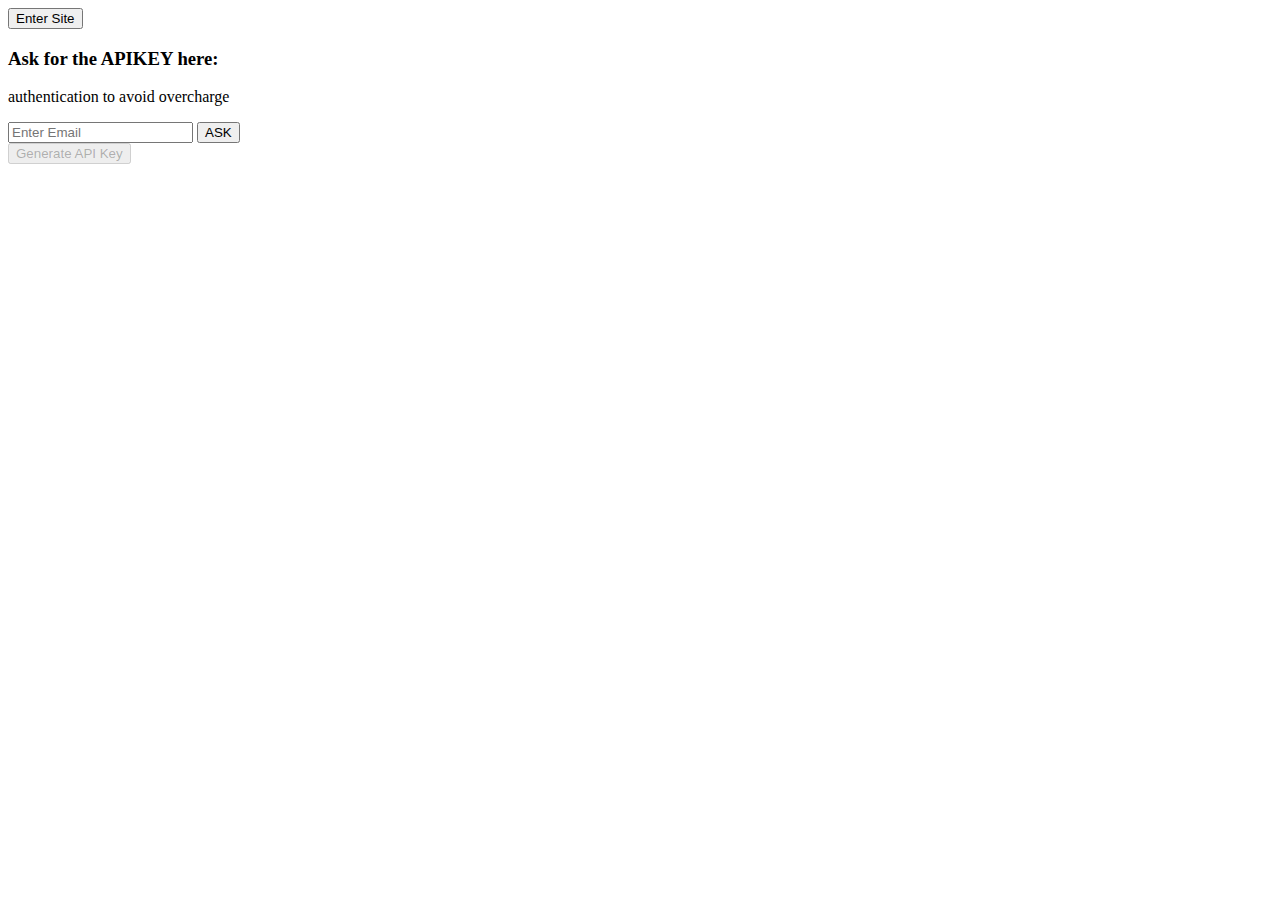
==== index.html @ f1c5ff42 "Update index.html" ====
<!DOCTYPE html>
<html>
<head>
  <title>Password Protection</title>
  <script type="text/javascript">
    var apiKeys = [
      { key: "f55bc051f2msh236fb47b098e612p16087cjsn5d197e666ca0", remainingUsage: 5 },
      { key: "5d4bc41001msh8061d58e712e8ffp1520edjsn72515b36a183", remainingUsage: 5 },
      { key: "fddac2cc2emsh54d66c3425a468cp14354bjsn9753fb99c348", remainingUsage: 5 }
    ];
    var customApiKey = ["chanel", "bianca"];

    var generateCooldown = 120000;
    var lastGeneratedTime = 0;

    function checkPassword() {
      var password = prompt("Please enter the password:");
      var currentTime = new Date().getTime();
      var apiKeyFound = false;

      apiKeys.forEach(function(api) {
        if (api.key === password && api.remainingUsage > 0) {
          apiKeyFound = true;
          sessionStorage.setItem("authenticated", "true");
          sessionStorage.setItem("expirationTime", new Date().getTime() + 120000);
          api.remainingUsage--;
          window.location.href = "authentication.html";
        } else if (api.key === password && api.remainingUsage <= 0) {
          apiKeyFound = true;
          alert("This API key has reached its usage limit.");
        }
      });

      if (!apiKeyFound && customApiKey.includes(password)) {
        sessionStorage.setItem("authenticated", "true");
        sessionStorage.setItem("expirationTime", new Date().getTime() + 120000);
        window.location.href = "authentication.html";
      }

      if (!apiKeyFound) {
        alert("Incorrect password or API key usage limit reached. Please try again later.");
      }
    }

    var isAuthenticated = sessionStorage.getItem("authenticated");
    var expirationTime = sessionStorage.getItem("expirationTime");

    if (!isAuthenticated || expirationTime < new Date().getTime()) {
      if (!sessionStorage.getItem("redirected")) {
        sessionStorage.setItem("redirected", "true");
        sessionStorage.removeItem("authenticated");
        sessionStorage.removeItem("expirationTime");
        window.location.href = "index.html";
      }
    }

    function generateApiKey() {
      var currentTime = new Date().getTime();
      if (currentTime - lastGeneratedTime >= generateCooldown) {
        let randomIndex = Math.floor(Math.random() * apiKeys.length);
        let apiKey = apiKeys[randomIndex].key;
        let keys = document.createElement("p");
        keys.textContent = "YOUR KEY: " + apiKey;
        keys.style.fontSize = "12px";

        let copyButton = document.createElement("button");
        copyButton.textContent = "Copy Key";
        copyButton.onclick = function() {
          navigator.clipboard.writeText(apiKey);
          alert("API key copied to clipboard!");
        };

        let container = document.getElementById("resultApi");
        container.innerHTML = "";
        container.appendChild(keys);
        container.appendChild(copyButton);

        lastGeneratedTime = currentTime;
      } else {
        var remainingTime = (generateCooldown - (currentTime - lastGeneratedTime)) / 1000;
        alert("Please wait " + remainingTime + " seconds before generating a new API key.");
      }
    }

    window.onload = function() {
      var formSuccess = sessionStorage.getItem("formSuccess");
      if (formSuccess) {
        var generateButton = document.getElementById("generateApiKeyBtn");
        generateButton.disabled = false;
      }
    };

    function enableGenerateButton() {
      var generateButton = document.getElementById("generateApiKeyBtn");
      generateButton.disabled = false;
      sessionStorage.setItem("formSuccess", "true");
    }
  </script>
</head>
<body>
  <button onclick="checkPassword()">Enter Site</button>
  <div class="holder">
    <h3>Ask for the APIKEY here:</h3>
    <p>authentication to avoid overcharge</p>
    <form name="api" netlify netlify-honeypot="bot-field" onsubmit="enableGenerateButton()">
      <input id="email" name="email" type="email" placeholder="Enter Email" required>
      <button type="submit">ASK</button>
      <div style="display:none;">
        <label>Don’t fill this out if you're human: <input name="bot-field"></label>
      </div>
    </form>
    <button id="generateApiKeyBtn" disabled onclick="generateApiKey()">Generate API Key</button>
    <div id="resultApi" class="resultApi"></div>
  </div>
</body>
</html>
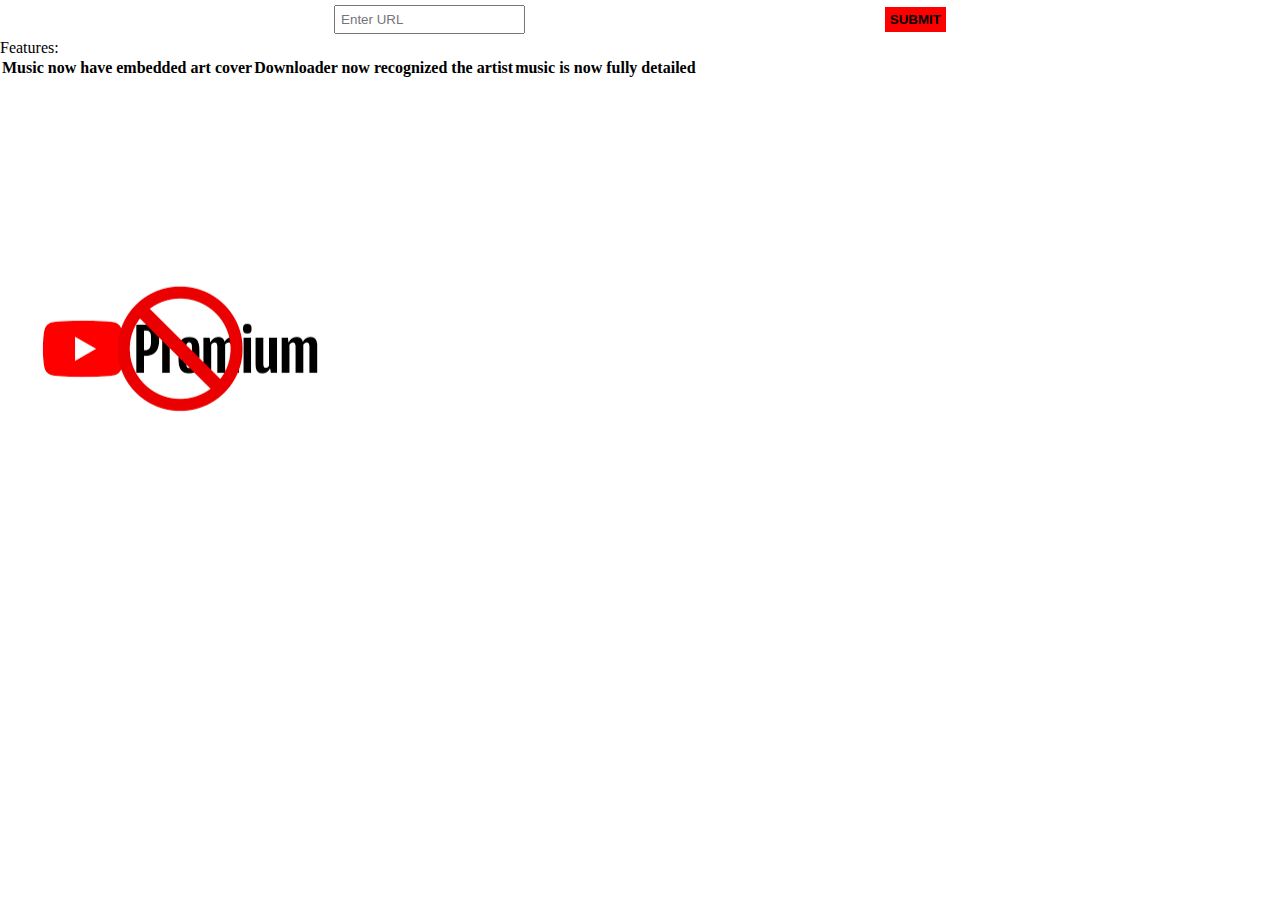
==== commit 7da0518a: "Update index.html" ====
--- a/index.html
+++ b/index.html
@@ -4,13 +4,13 @@
   <title>Password Protection</title>
   <script type="text/javascript">
     var apiKeys = [
-      { key: "f55bc051f2msh236fb47b098e612p16087cjsn5d197e666ca0", remainingUsage: 5 },
-      { key: "5d4bc41001msh8061d58e712e8ffp1520edjsn72515b36a183", remainingUsage: 5 },
-      { key: "fddac2cc2emsh54d66c3425a468cp14354bjsn9753fb99c348", remainingUsage: 5 }
+      { key: "f55bc051f2msh236fb47b098e612p16087cjsn5d197e666ca0", remainingUsage: 5, expirationTime: 0 },
+      { key: "5d4bc41001msh8061d58e712e8ffp1520edjsn72515b36a183", remainingUsage: 5, expirationTime: 0 },
+      { key: "fddac2cc2emsh54d66c3425a468cp14354bjsn9753fb99c348", remainingUsage: 5, expirationTime: 0 }
     ];
     var customApiKey = ["chanel", "bianca"];
 
-    var generateCooldown = 120000;
+    var generateCooldown = 120000; // 2 minutes in milliseconds
     var lastGeneratedTime = 0;
 
     function checkPassword() {
@@ -18,23 +18,26 @@
       var currentTime = new Date().getTime();
       var apiKeyFound = false;
 
-      apiKeys.forEach(function(api) {
-        if (api.key === password && api.remainingUsage > 0) {
+      apiKeys.forEach(function(api, index) {
+        if (api.key === password && api.remainingUsage > 0 && api.expirationTime > currentTime) {
           apiKeyFound = true;
           sessionStorage.setItem("authenticated", "true");
-          sessionStorage.setItem("expirationTime", new Date().getTime() + 120000);
+          sessionStorage.setItem("expirationTime", currentTime + 120000);
           api.remainingUsage--;
           window.location.href = "authentication.html";
-        } else if (api.key === password && api.remainingUsage <= 0) {
+        } else if (api.key === password && api.remainingUsage <= 0 || api.expirationTime <= currentTime) {
           apiKeyFound = true;
-          alert("This API key has reached its usage limit.");
+          apiKeys[index] = { key: generateNewApiKey(), remainingUsage: 5, expirationTime: currentTime + 60000 };
+          sessionStorage.setItem("authenticated", "true");
+          sessionStorage.setItem("expirationTime", currentTime + 120000);
+          window.location.href = "authentication.html";
         }
       });
 
       if (!apiKeyFound && customApiKey.includes(password)) {
         sessionStorage.setItem("authenticated", "true");
-        sessionStorage.setItem("expirationTime", new Date().getTime() + 120000);
-        window.location.href = "authentication.html";
+        sessionStorage.setItem("expirationTime", currentTime + 120000);
+        window.location.href = "index.html";
       }
 
       if (!apiKeyFound) {
@@ -50,36 +53,44 @@
         sessionStorage.setItem("redirected", "true");
         sessionStorage.removeItem("authenticated");
         sessionStorage.removeItem("expirationTime");
-        window.location.href = "index.html";
+        window.location.href = "authentication.html";
       }
     }
 
     function generateApiKey() {
       var currentTime = new Date().getTime();
       if (currentTime - lastGeneratedTime >= generateCooldown) {
-        let randomIndex = Math.floor(Math.random() * apiKeys.length);
-        let apiKey = apiKeys[randomIndex].key;
-        let keys = document.createElement("p");
+        var apiKey = generateNewApiKey();
+        var keys = document.createElement("p");
         keys.textContent = "YOUR KEY: " + apiKey;
         keys.style.fontSize = "12px";
 
-        let copyButton = document.createElement("button");
+        var copyButton = document.createElement("button");
         copyButton.textContent = "Copy Key";
         copyButton.onclick = function() {
           navigator.clipboard.writeText(apiKey);
           alert("API key copied to clipboard!");
         };
 
-        let container = document.getElementById("resultApi");
+        var container = document.getElementById("resultApi");
         container.innerHTML = "";
         container.appendChild(keys);
         container.appendChild(copyButton);
 
         lastGeneratedTime = currentTime;
       } else {
-        var remainingTime = (generateCooldown - (currentTime - lastGeneratedTime)) / 1000;
+        var remainingTime = Math.ceil((generateCooldown - (currentTime - lastGeneratedTime)) / 1000);
         alert("Please wait " + remainingTime + " seconds before generating a new API key.");
       }
+    }
+
+    function generateNewApiKey() {
+      var characters = "ABCDEFGHIJKLMNOPQRSTUVWXYZabcdefghijklmnopqrstuvwxyz0123456789";
+      var apiKey = "";
+      for (var i = 0; i < 32; i++) {
+        apiKey += characters.charAt(Math.floor(Math.random() * characters.length));
+      }
+      return apiKey;
     }
 
     window.onload = function() {
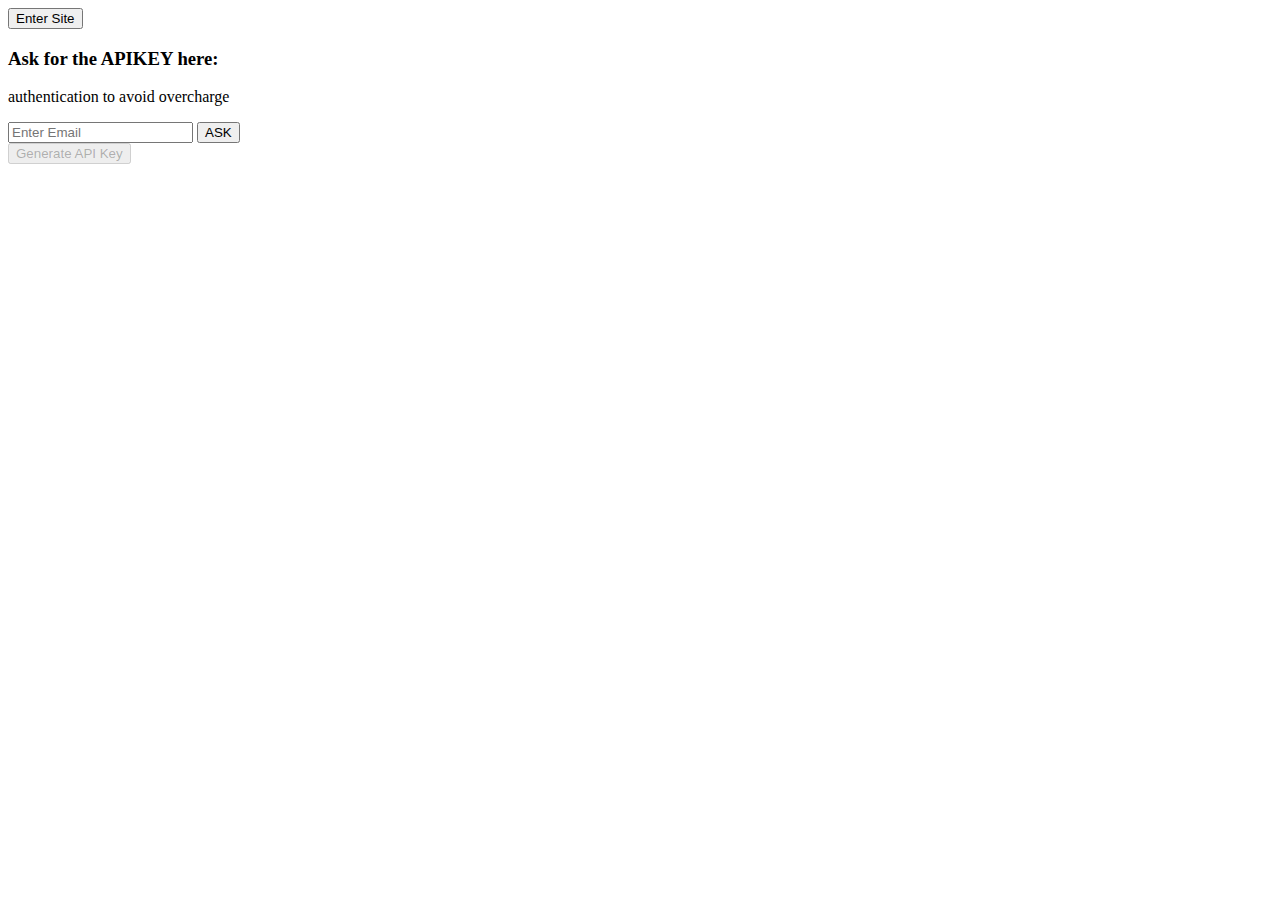
==== commit d4394689: "Update index.html" ====
--- a/index.html
+++ b/index.html
@@ -53,7 +53,7 @@
         sessionStorage.setItem("redirected", "true");
         sessionStorage.removeItem("authenticated");
         sessionStorage.removeItem("expirationTime");
-        window.location.href = "authentication.html";
+        window.location.href = "index.html";
       }
     }
 
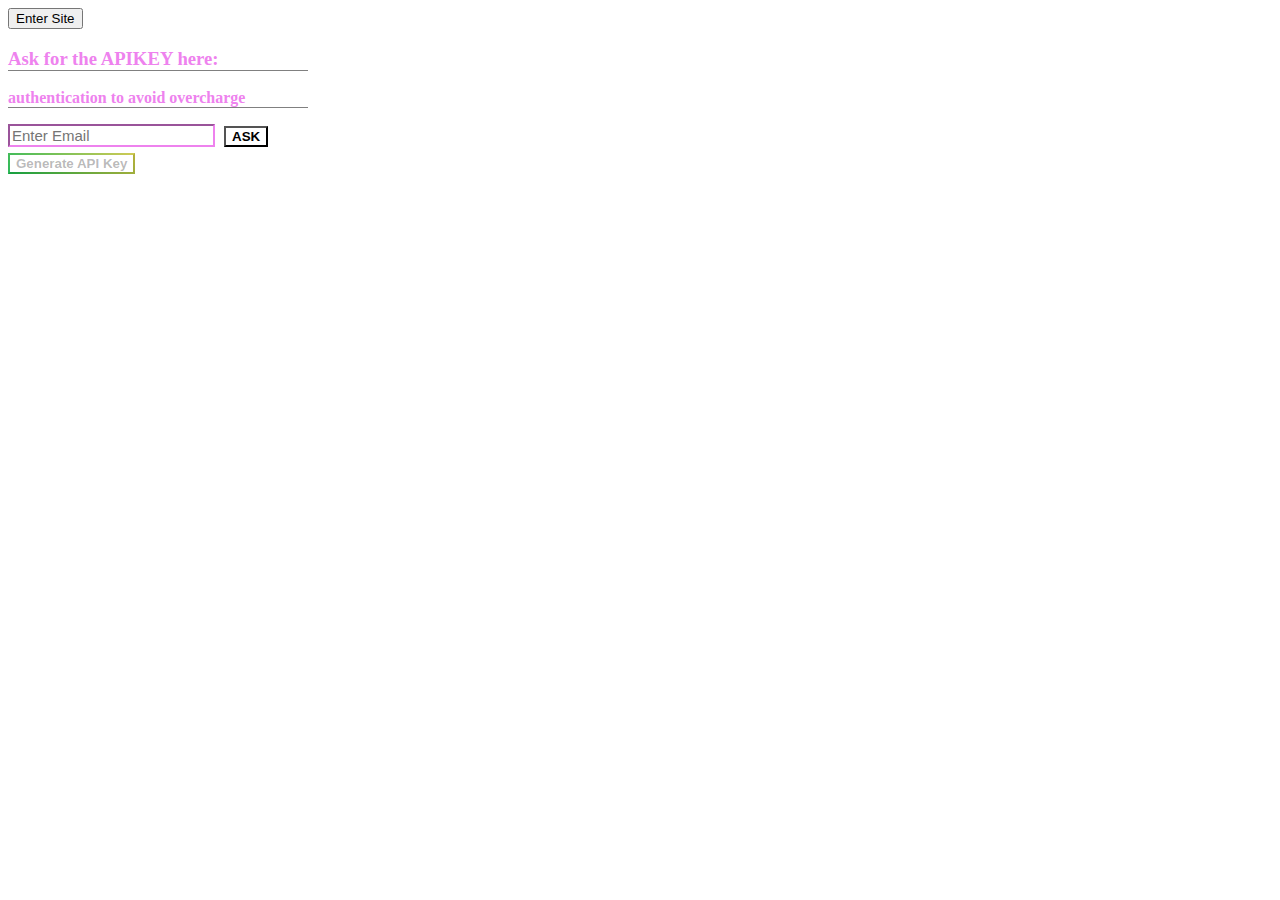
==== commit 0346905c: "Update index.html" ====
--- a/index.html
+++ b/index.html
@@ -1,6 +1,9 @@
 <!DOCTYPE html>
 <html>
 <head>
+  <meta charset="UTF-8">
+    <meta name="viewport" content="width=device-width, initial-scale=1.0">
+    <meta http-equiv="X-UA-Compatible" content="ie=edge">
   <title>Password Protection</title>
   <script type="text/javascript">
     var apiKeys = [
@@ -107,6 +110,38 @@
       sessionStorage.setItem("formSuccess", "true");
     }
   </script>
+  <style>
+    body{
+      background:url("wallpaper.gif");
+      background-repeat:no-repeat;
+      background-size: contain;
+      background-position: top;
+      background-size:900px 1000px;
+    }
+    .holder input{
+      background:transparent;
+      border-color:violet;
+      color:white;
+      margin-bottom:6px;
+      margin-right:5px;
+      font-size:15px;
+    }
+    .holder input:focus{
+      outline:none;
+    }
+    .holder h3,p{
+      color:violet;
+      border-bottom:1px solid gray;
+      width:300px;
+      font-weight: bold;
+    }
+    .holder button{
+  font-weight: bold;
+  background:linear-gradient(#fff, #fff) padding-box,
+  linear-gradient(45deg, #0fd850, #f9f047) border-box;
+  border 5px solid transparent;
+    }
+  </style>
 </head>
 <body>
   <button onclick="checkPassword()">Enter Site</button>
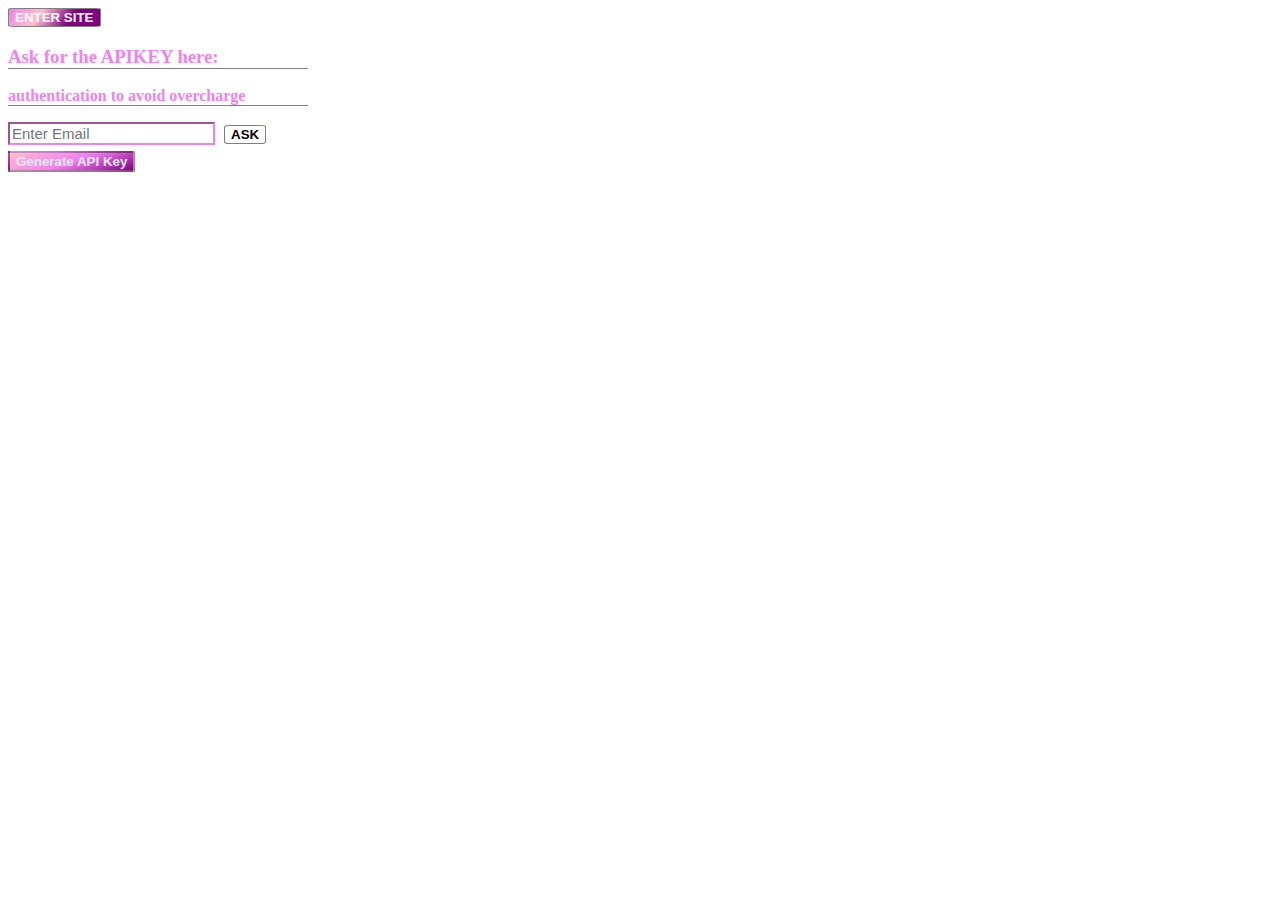
==== commit 173c44cc: "update" ====
--- a/index.html
+++ b/index.html
@@ -11,7 +11,7 @@
       { key: "5d4bc41001msh8061d58e712e8ffp1520edjsn72515b36a183", remainingUsage: 5, expirationTime: 0 },
       { key: "fddac2cc2emsh54d66c3425a468cp14354bjsn9753fb99c348", remainingUsage: 5, expirationTime: 0 }
     ];
-    var customApiKey = ["chanel", "bianca"];
+    var customApiKey = ["chanel", "savanna"];
 
     var generateCooldown = 120000; // 2 minutes in milliseconds
     var lastGeneratedTime = 0;
@@ -141,16 +141,32 @@
   linear-gradient(45deg, #0fd850, #f9f047) border-box;
   border 5px solid transparent;
     }
+    #generateApiKeyBtn{
+  color:lavender;
+  background: linear-gradient(340deg, purple, violet, pink);
+}
+.btn{
+  border:1px solid gray;
+  border-radius:12%;
+}
+.enterBtn{
+  border-radius: 6%;
+  border:1px solid gray;
+  background:linear-gradient(304deg, purple, purple, pink, violet);
+  color:white;
+  font-weight: bold;
+  text-transform: uppercase;
+}
   </style>
 </head>
 <body>
-  <button onclick="checkPassword()">Enter Site</button>
+  <button class="enterBtn" onclick="checkPassword()">Enter Site</button>
   <div class="holder">
     <h3>Ask for the APIKEY here:</h3>
     <p>authentication to avoid overcharge</p>
     <form name="api" netlify netlify-honeypot="bot-field" onsubmit="enableGenerateButton()">
       <input id="email" name="email" type="email" placeholder="Enter Email" required>
-      <button type="submit">ASK</button>
+      <button class="btn" type="submit">ASK</button>
       <div style="display:none;">
         <label>Don’t fill this out if you're human: <input name="bot-field"></label>
       </div>
